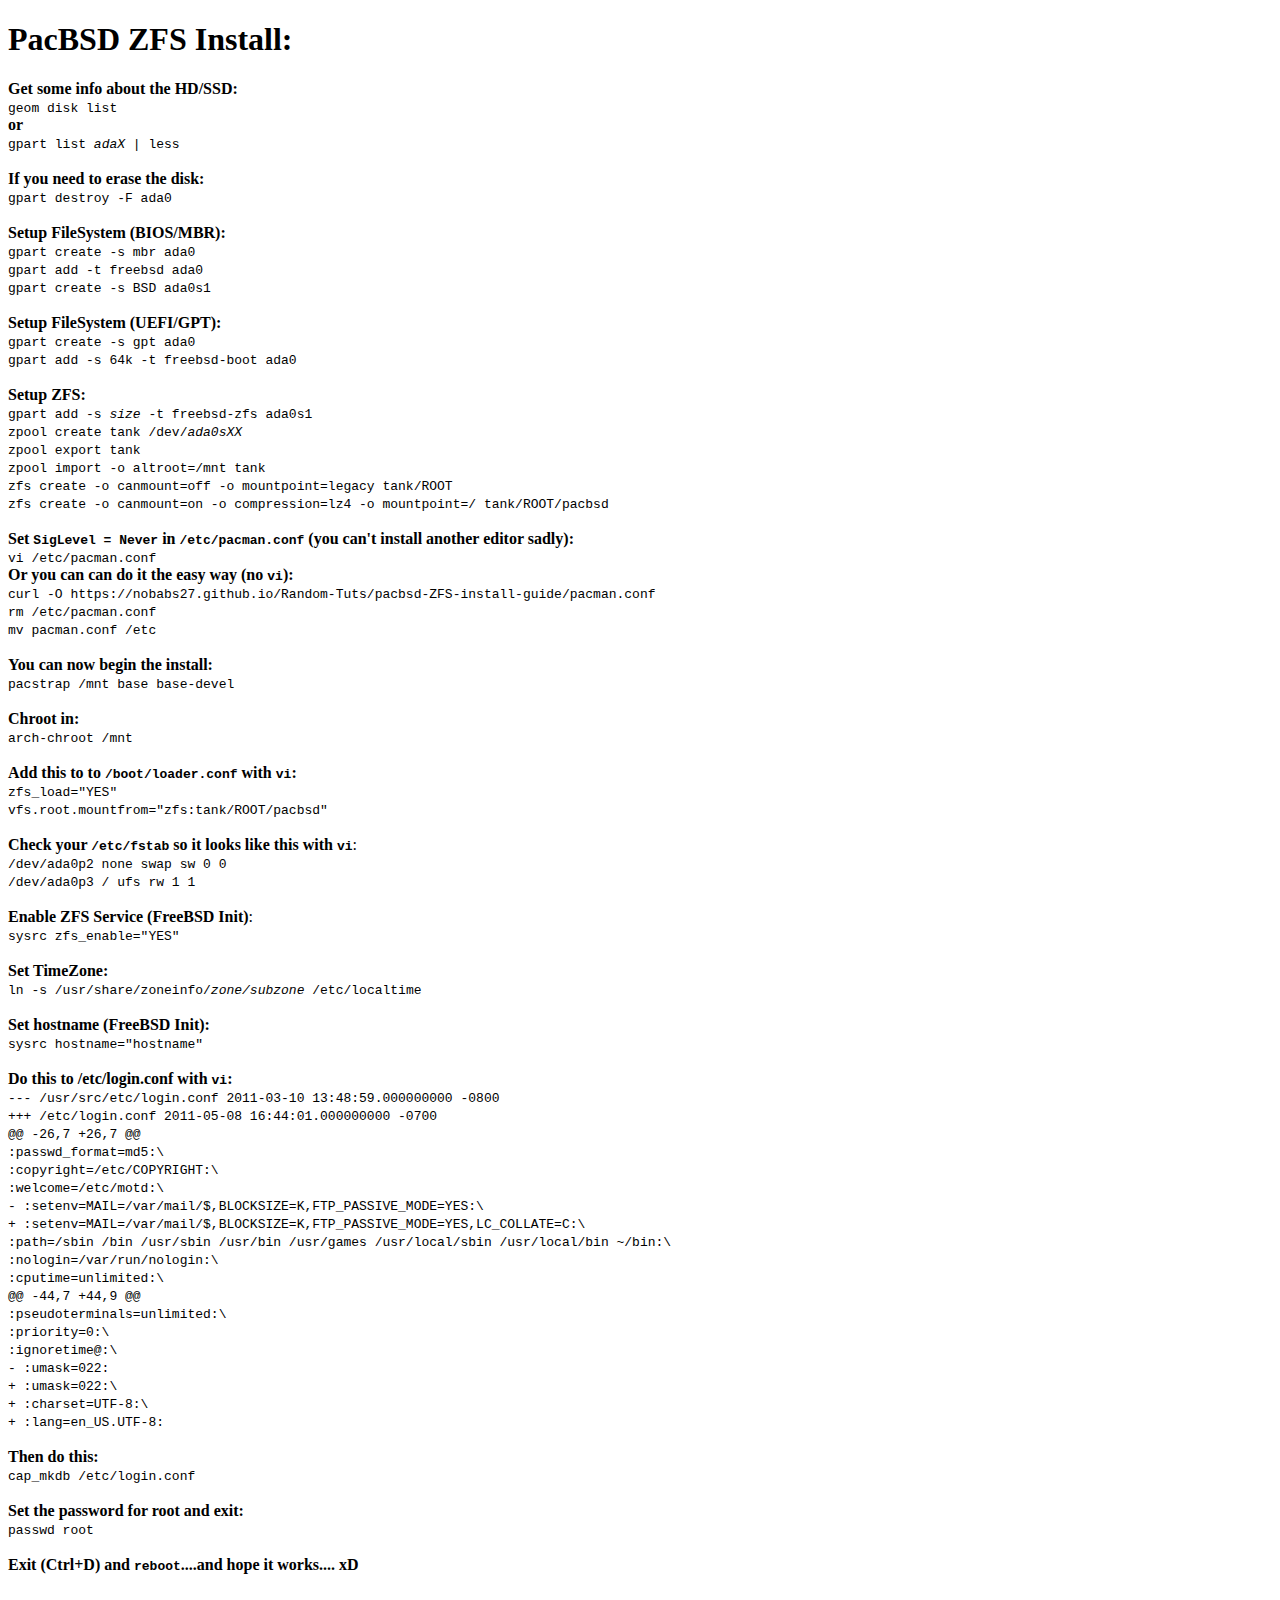
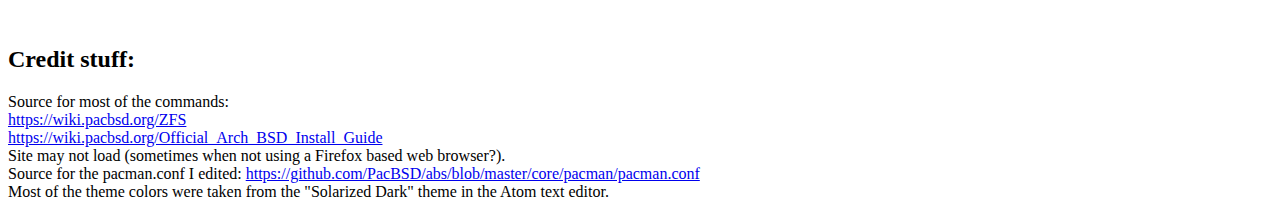
==== pacbsd-ZFS-install-guide/index.html @ 06627da4 "still workin on it" ====
<!DOCTYPE html>
    <html>
        <head>
            <title>PacBSD Install</title>
            <meta charset="utf-8"/>
            <link rel="stylesheet" type="text/css" href="style.css"/>
        </head>
        <body>
            <h1>PacBSD ZFS Install:</h1>
            <p>
                <b>Get some info about the HD/SSD:</b>
                    <br/>
                    <code>geom disk list</code>
                    <br/>
                    <b>or</b>
                    <br/>
                    <code>gpart list <i>adaX</i> | less</code>
                    <br/>
                    <br/>
                    <b>If you need to erase the disk:</b>
                    <br/>
                    <code>gpart destroy -F ada0</code>
                    <br/>
                    <br/>
                    <b>Setup FileSystem (BIOS/MBR):</b>
                    <br/>
                    <code>gpart create -s mbr ada0</code>
                    <br/>
                    <code>gpart add -t freebsd ada0</code>
                    <br/>
                    <code>gpart create -s BSD ada0s1</code>
                    <br/>
                    <br/>
                    <b>Setup FileSystem (UEFI/GPT):</b>
                    <br/>
                    <code>gpart create -s gpt ada0<br/></code>
                    <code>gpart add -s 64k -t freebsd-boot ada0</code>
                    <br/>
                    <br/>
                    <b>Setup ZFS:</b>
                    <br/>
                    <code>gpart add -s <i>size</i> -t freebsd-zfs ada0s1</code>
                    <br/>
                    <code>zpool create tank /dev/<i>ada0sXX</i></code>
                    <br/>
                    <code>zpool export tank</code>
                    <br/>
                    <code>zpool import -o altroot=/mnt tank</code>
                    <br/>
                    <code>zfs create -o canmount=off -o mountpoint=legacy tank/ROOT</code>
                    <br/>
                    <code>zfs create -o canmount=on -o compression=lz4 -o mountpoint=/ tank/ROOT/pacbsd</code>
                    </code>
                    <br/>
                    <br/>
                    <b>Set <code>SigLevel = Never</code> in <code>/etc/pacman.conf</code> (you can't install another editor sadly):</b>
                    <br/>
                    <code>vi /etc/pacman.conf</code>
                    <br/>
                    <b>Or you can can do it the easy way (no <code>vi</code>):</b>
                    <br/>
                    <code>curl -O https://nobabs27.github.io/Random-Tuts/pacbsd-ZFS-install-guide/pacman.conf</code>
                    <br/>
                    <code>rm /etc/pacman.conf</code>
                    <br/>
                    <code>mv pacman.conf /etc</code>
                    <br/>
                    <br/>
                    <b>You can now begin the install:</b>
                    <br/>
                    <code>pacstrap /mnt base base-devel</code>
                    <br/>
                    <br/>
                    <b>Chroot in:</b>
                    <br/>
                    <code>arch-chroot /mnt</code>
                    <br/>
                    <br/>
                    <b>Add this to to <code>/boot/loader.conf</code> with <code>vi</code>:</b>
                    <br/>
                    <code>zfs_load="YES"</code>
                    <br/>
                    <code>vfs.root.mountfrom="zfs:tank/ROOT/pacbsd"</code>
                    <br/>
                    <br/>
                    <b>Check your <code>/etc/fstab</code> so it looks like this with <code>vi</code></b>:
                    <br/>
                    <code>/dev/ada0p2      none        swap   sw 0 0</code>
                    <br/>
                    <code>/dev/ada0p3      /           ufs    rw 1 1</code>
                    <br/>
                    <br/>
                    <b>Enable ZFS Service (FreeBSD Init)</b>:
                    <br/>
                    <code>sysrc zfs_enable="YES"</code>
                    <br/>
                    <br/>
                    <b>Set TimeZone:</b>
                    <br/>
                    <code>ln -s /usr/share/zoneinfo/<i>zone/subzone</i> /etc/localtime</code>
                    <br/>
                    <br/>
                    <b>Set hostname (FreeBSD Init):</b>
                    <br/>
                    <code>sysrc hostname="hostname"</code>
                    <br/>
                    <br/>
                    <b>Do this to /etc/login.conf with <code>vi</code>:</b>
                    <br/>
                    <code>
                        --- /usr/src/etc/login.conf     2011-03-10 13:48:59.000000000 -0800
                        <br/>
                        +++ /etc/login.conf     2011-05-08 16:44:01.000000000 -0700
                        <br/>
                        @@ -26,7 +26,7 @@
                        <br/>
                        :passwd_format=md5:\
                        <br/>
                        :copyright=/etc/COPYRIGHT:\
                        <br/>
                        :welcome=/etc/motd:\
                        <br/>
                        -       :setenv=MAIL=/var/mail/$,BLOCKSIZE=K,FTP_PASSIVE_MODE=YES:\
                        <br/>
                        + :setenv=MAIL=/var/mail/$,BLOCKSIZE=K,FTP_PASSIVE_MODE=YES,LC_COLLATE=C:\
                        <br/>
                        :path=/sbin /bin /usr/sbin /usr/bin /usr/games /usr/local/sbin /usr/local/bin ~/bin:\
                        <br/>
                        :nologin=/var/run/nologin:\
                        <br/>
                        :cputime=unlimited:\
                        <br/>
                        @@ -44,7 +44,9 @@
                        <br/>
                        :pseudoterminals=unlimited:\
                        <br/>
                        :priority=0:\
                        <br/>
                        :ignoretime@:\
                        <br/>
                        -       :umask=022:
                        <br/>
                        +       :umask=022:\
                        <br/>
                        +       :charset=UTF-8:\
                        <br/>
                        +       :lang=en_US.UTF-8:
                    </code>
                    <br/>
                    <br/>
                    <b>Then do this:</b>
                    <br/>
                    <code>cap_mkdb /etc/login.conf</code>
                    <br/>
                    <br/>
                    <b>Set the password for root and exit:</b>
                    <br/>
                    <code>passwd root</code>
                    <br/>
                    <br/>
                    <b>Exit (Ctrl+D) and <code>reboot</code>....and hope it works.... xD</b>
            </p>
        </body>
        <footer>
            <br/>
            <br/>
            <h2>Credit stuff:</h2>
            <p>
            Source for most of the commands:
            <br/>
            <a href="https://wiki.pacbsd.org/ZFS">https://wiki.pacbsd.org/ZFS</a>
            <br/>
            <a href="https://wiki.pacbsd.org/Official_Arch_BSD_Install_Guide">https://wiki.pacbsd.org/Official_Arch_BSD_Install_Guide</a>
            <br/>
            Site may not load (sometimes when not using a Firefox based web browser?).
            <br/>
            Source for the pacman.conf I edited:
            <a href="https://github.com/PacBSD/abs/blob/master/core/pacman/pacman.conf"> https://github.com/PacBSD/abs/blob/master/core/pacman/pacman.conf</a>
            <br/>
            Most of the theme colors were taken from the "Solarized Dark" theme in the Atom text editor.
            </p>
        </footer>
    </html>
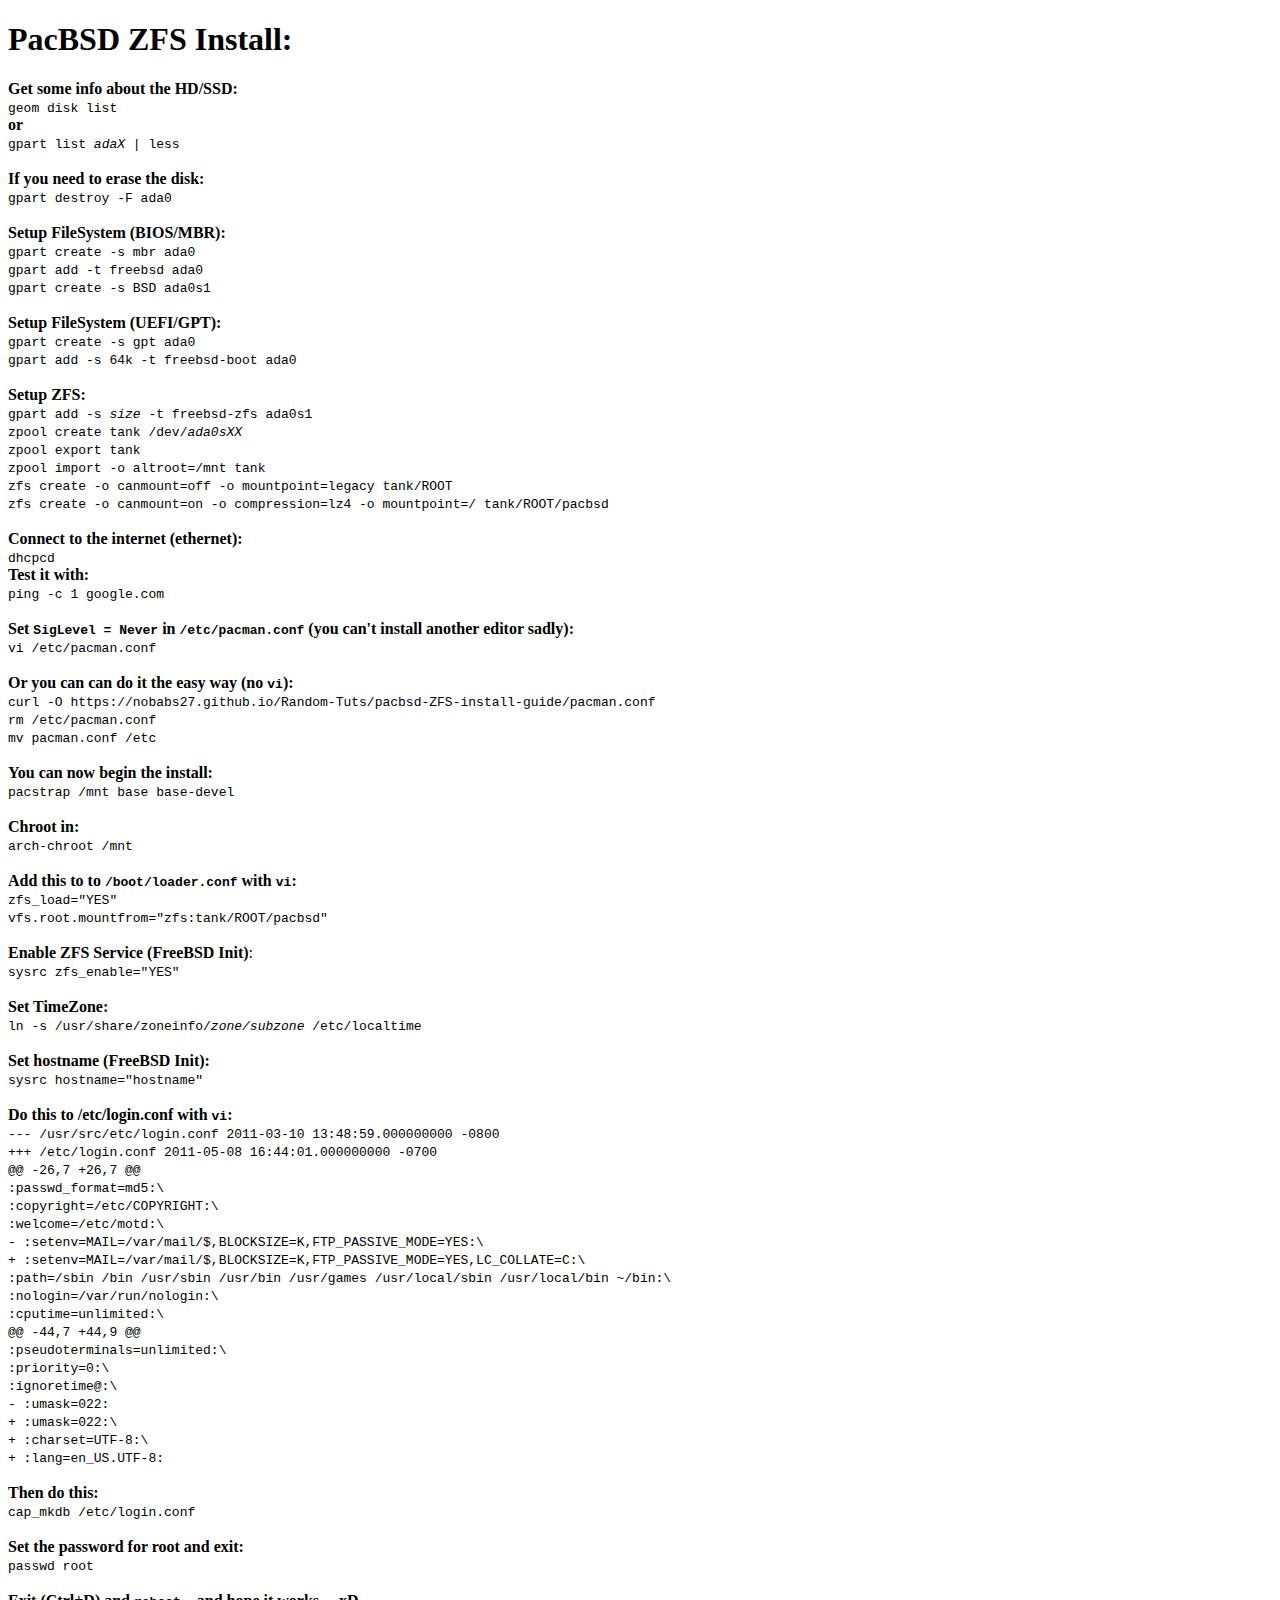
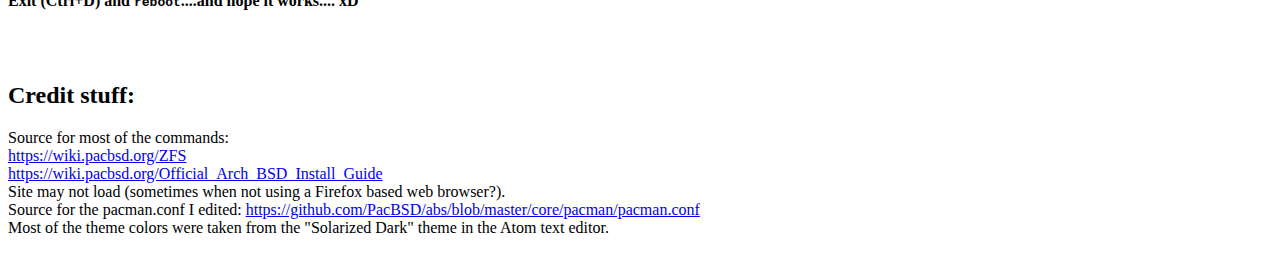
==== commit c9f33b3c: "ditto 7" ====
--- a/pacbsd-ZFS-install-guide/index.html
+++ b/pacbsd-ZFS-install-guide/index.html
@@ -1,183 +1,187 @@
 <!DOCTYPE html>
-    <html>
+    <html lang="en">
         <head>
             <title>PacBSD Install</title>
             <meta charset="utf-8"/>
             <link rel="stylesheet" type="text/css" href="style.css"/>
         </head>
         <body>
-            <h1>PacBSD ZFS Install:</h1>
-            <p>
-                <b>Get some info about the HD/SSD:</b>
-                    <br/>
-                    <code>geom disk list</code>
-                    <br/>
-                    <b>or</b>
-                    <br/>
-                    <code>gpart list <i>adaX</i> | less</code>
-                    <br/>
-                    <br/>
-                    <b>If you need to erase the disk:</b>
-                    <br/>
-                    <code>gpart destroy -F ada0</code>
-                    <br/>
-                    <br/>
-                    <b>Setup FileSystem (BIOS/MBR):</b>
-                    <br/>
-                    <code>gpart create -s mbr ada0</code>
-                    <br/>
-                    <code>gpart add -t freebsd ada0</code>
-                    <br/>
-                    <code>gpart create -s BSD ada0s1</code>
-                    <br/>
-                    <br/>
-                    <b>Setup FileSystem (UEFI/GPT):</b>
-                    <br/>
-                    <code>gpart create -s gpt ada0<br/></code>
-                    <code>gpart add -s 64k -t freebsd-boot ada0</code>
-                    <br/>
-                    <br/>
-                    <b>Setup ZFS:</b>
-                    <br/>
-                    <code>gpart add -s <i>size</i> -t freebsd-zfs ada0s1</code>
-                    <br/>
-                    <code>zpool create tank /dev/<i>ada0sXX</i></code>
-                    <br/>
-                    <code>zpool export tank</code>
-                    <br/>
-                    <code>zpool import -o altroot=/mnt tank</code>
-                    <br/>
-                    <code>zfs create -o canmount=off -o mountpoint=legacy tank/ROOT</code>
-                    <br/>
-                    <code>zfs create -o canmount=on -o compression=lz4 -o mountpoint=/ tank/ROOT/pacbsd</code>
-                    </code>
-                    <br/>
-                    <br/>
-                    <b>Set <code>SigLevel = Never</code> in <code>/etc/pacman.conf</code> (you can't install another editor sadly):</b>
-                    <br/>
-                    <code>vi /etc/pacman.conf</code>
-                    <br/>
-                    <b>Or you can can do it the easy way (no <code>vi</code>):</b>
-                    <br/>
-                    <code>curl -O https://nobabs27.github.io/Random-Tuts/pacbsd-ZFS-install-guide/pacman.conf</code>
-                    <br/>
-                    <code>rm /etc/pacman.conf</code>
-                    <br/>
-                    <code>mv pacman.conf /etc</code>
-                    <br/>
-                    <br/>
-                    <b>You can now begin the install:</b>
-                    <br/>
-                    <code>pacstrap /mnt base base-devel</code>
-                    <br/>
-                    <br/>
-                    <b>Chroot in:</b>
-                    <br/>
-                    <code>arch-chroot /mnt</code>
-                    <br/>
-                    <br/>
-                    <b>Add this to to <code>/boot/loader.conf</code> with <code>vi</code>:</b>
-                    <br/>
-                    <code>zfs_load="YES"</code>
-                    <br/>
-                    <code>vfs.root.mountfrom="zfs:tank/ROOT/pacbsd"</code>
-                    <br/>
-                    <br/>
-                    <b>Check your <code>/etc/fstab</code> so it looks like this with <code>vi</code></b>:
-                    <br/>
-                    <code>/dev/ada0p2      none        swap   sw 0 0</code>
-                    <br/>
-                    <code>/dev/ada0p3      /           ufs    rw 1 1</code>
-                    <br/>
-                    <br/>
-                    <b>Enable ZFS Service (FreeBSD Init)</b>:
-                    <br/>
-                    <code>sysrc zfs_enable="YES"</code>
-                    <br/>
-                    <br/>
-                    <b>Set TimeZone:</b>
-                    <br/>
-                    <code>ln -s /usr/share/zoneinfo/<i>zone/subzone</i> /etc/localtime</code>
-                    <br/>
-                    <br/>
-                    <b>Set hostname (FreeBSD Init):</b>
-                    <br/>
-                    <code>sysrc hostname="hostname"</code>
-                    <br/>
-                    <br/>
-                    <b>Do this to /etc/login.conf with <code>vi</code>:</b>
-                    <br/>
-                    <code>
-                        --- /usr/src/etc/login.conf     2011-03-10 13:48:59.000000000 -0800
+            <div>
+                <h1>PacBSD ZFS Install:</h1>
+                <p>
+                    <b>Get some info about the HD/SSD:</b>
                         <br/>
-                        +++ /etc/login.conf     2011-05-08 16:44:01.000000000 -0700
+                        <code>geom disk list</code>
                         <br/>
-                        @@ -26,7 +26,7 @@
+                        <b>or</b>
                         <br/>
-                        :passwd_format=md5:\
+                        <code>gpart list <i>adaX</i> | less</code>
                         <br/>
-                        :copyright=/etc/COPYRIGHT:\
                         <br/>
-                        :welcome=/etc/motd:\
+                        <b>If you need to erase the disk:</b>
                         <br/>
-                        -       :setenv=MAIL=/var/mail/$,BLOCKSIZE=K,FTP_PASSIVE_MODE=YES:\
+                        <code>gpart destroy -F ada0</code>
                         <br/>
-                        + :setenv=MAIL=/var/mail/$,BLOCKSIZE=K,FTP_PASSIVE_MODE=YES,LC_COLLATE=C:\
                         <br/>
-                        :path=/sbin /bin /usr/sbin /usr/bin /usr/games /usr/local/sbin /usr/local/bin ~/bin:\
+                        <b>Setup FileSystem (BIOS/MBR):</b>
                         <br/>
-                        :nologin=/var/run/nologin:\
+                        <code>gpart create -s mbr ada0</code>
                         <br/>
-                        :cputime=unlimited:\
+                        <code>gpart add -t freebsd ada0</code>
                         <br/>
-                        @@ -44,7 +44,9 @@
+                        <code>gpart create -s BSD ada0s1</code>
                         <br/>
-                        :pseudoterminals=unlimited:\
                         <br/>
-                        :priority=0:\
+                        <b>Setup FileSystem (UEFI/GPT):</b>
                         <br/>
-                        :ignoretime@:\
+                        <code>gpart create -s gpt ada0<br/></code>
+                        <code>gpart add -s 64k -t freebsd-boot ada0</code>
                         <br/>
-                        -       :umask=022:
                         <br/>
-                        +       :umask=022:\
+                        <b>Setup ZFS:</b>
                         <br/>
-                        +       :charset=UTF-8:\
+                        <code>gpart add -s <i>size</i> -t freebsd-zfs ada0s1</code>
                         <br/>
-                        +       :lang=en_US.UTF-8:
-                    </code>
-                    <br/>
-                    <br/>
-                    <b>Then do this:</b>
-                    <br/>
-                    <code>cap_mkdb /etc/login.conf</code>
-                    <br/>
-                    <br/>
-                    <b>Set the password for root and exit:</b>
-                    <br/>
-                    <code>passwd root</code>
-                    <br/>
-                    <br/>
-                    <b>Exit (Ctrl+D) and <code>reboot</code>....and hope it works.... xD</b>
-            </p>
+                        <code>zpool create tank /dev/<i>ada0sXX</i></code>
+                        <br/>
+                        <code>zpool export tank</code>
+                        <br/>
+                        <code>zpool import -o altroot=/mnt tank</code>
+                        <br/>
+                        <code>zfs create -o canmount=off -o mountpoint=legacy tank/ROOT</code>
+                        <br/>
+                        <code>zfs create -o canmount=on -o compression=lz4 -o mountpoint=/ tank/ROOT/pacbsd</code>
+                        <br/>
+                        <br/>
+                        <b>Connect to the internet (ethernet):</b>
+                        </br>
+                        <code>dhcpcd</code>
+                        <br/>
+                        <b>Test it with:</b>
+                        <br/>
+                        <code>ping -c 1 google.com</code>
+                        <br/>
+                        <br/>
+                        <b>Set <code>SigLevel = Never</code> in <code>/etc/pacman.conf</code> (you can't install another editor sadly):</b>
+                        <br/>
+                        <code>vi /etc/pacman.conf</code>
+                        <br/>
+                        <br/>
+                        <b>Or you can can do it the easy way (no <code>vi</code>):</b>
+                        <br/>
+                        <code>curl -O https://nobabs27.github.io/Random-Tuts/pacbsd-ZFS-install-guide/pacman.conf</code>
+                        <br/>
+                        <code>rm /etc/pacman.conf</code>
+                        <br/>
+                        <code>mv pacman.conf /etc</code>
+                        <br/>
+                        <br/>
+                        <b>You can now begin the install:</b>
+                        <br/>
+                        <code>pacstrap /mnt base base-devel</code>
+                        <br/>
+                        <br/>
+                        <b>Chroot in:</b>
+                        <br/>
+                        <code>arch-chroot /mnt</code>
+                        <br/>
+                        <br/>
+                        <b>Add this to to <code>/boot/loader.conf</code> with <code>vi</code>:</b>
+                        <br/>
+                        <code>zfs_load="YES"</code>
+                        <br/>
+                        <code>vfs.root.mountfrom="zfs:tank/ROOT/pacbsd"</code>
+                        <br/>
+                        <br/>
+                        <b>Enable ZFS Service (FreeBSD Init)</b>:
+                        <br/>
+                        <code>sysrc zfs_enable="YES"</code>
+                        <br/>
+                        <br/>
+                        <b>Set TimeZone:</b>
+                        <br/>
+                        <code>ln -s /usr/share/zoneinfo/<i>zone/subzone</i> /etc/localtime</code>
+                        <br/>
+                        <br/>
+                        <b>Set hostname (FreeBSD Init):</b>
+                        <br/>
+                        <code>sysrc hostname="hostname"</code>
+                        <br/>
+                        <br/>
+                        <b>Do this to /etc/login.conf with <code>vi</code>:</b>
+                        <br/>
+                        <code>
+                            --- /usr/src/etc/login.conf     2011-03-10 13:48:59.000000000 -0800
+                            <br/>
+                            +++ /etc/login.conf     2011-05-08 16:44:01.000000000 -0700
+                            <br/>
+                            @@ -26,7 +26,7 @@
+                            <br/>
+                            :passwd_format=md5:\
+                            <br/>
+                            :copyright=/etc/COPYRIGHT:\
+                            <br/>
+                            :welcome=/etc/motd:\
+                            <br/>
+                            -       :setenv=MAIL=/var/mail/$,BLOCKSIZE=K,FTP_PASSIVE_MODE=YES:\
+                            <br/>
+                            + :setenv=MAIL=/var/mail/$,BLOCKSIZE=K,FTP_PASSIVE_MODE=YES,LC_COLLATE=C:\
+                            <br/>
+                            :path=/sbin /bin /usr/sbin /usr/bin /usr/games /usr/local/sbin /usr/local/bin ~/bin:\
+                            <br/>
+                            :nologin=/var/run/nologin:\
+                            <br/>
+                            :cputime=unlimited:\
+                            <br/>
+                            @@ -44,7 +44,9 @@
+                            <br/>
+                            :pseudoterminals=unlimited:\
+                            <br/>
+                            :priority=0:\
+                            <br/>
+                            :ignoretime@:\
+                            <br/>
+                            -       :umask=022:
+                            <br/>
+                            +       :umask=022:\
+                            <br/>
+                            +       :charset=UTF-8:\
+                            <br/>
+                            +       :lang=en_US.UTF-8:
+                        </code>
+                        <br/>
+                        <br/>
+                        <b>Then do this:</b>
+                        <br/>
+                        <code>cap_mkdb /etc/login.conf</code>
+                        <br/>
+                        <br/>
+                        <b>Set the password for root and exit:</b>
+                        <br/>
+                        <code>passwd root</code>
+                        <br/>
+                        <br/>
+                        <b>Exit (Ctrl+D) and <code>reboot</code>....and hope it works.... xD</b>
+                </p>
+            </div>
+            <div>
+                <br/>
+                <br/>
+                <h2>Credit stuff:</h2>
+                <p>
+                Source for most of the commands:
+                <br/>
+                <a href="https://wiki.pacbsd.org/ZFS">https://wiki.pacbsd.org/ZFS</a>
+                <br/>
+                <a href="https://wiki.pacbsd.org/Official_Arch_BSD_Install_Guide">https://wiki.pacbsd.org/Official_Arch_BSD_Install_Guide</a>
+                <br/>
+                Site may not load (sometimes when not using a Firefox based web browser?).
+                <br/>
+                Source for the pacman.conf I edited:
+                <a href="https://github.com/PacBSD/abs/blob/master/core/pacman/pacman.conf"> https://github.com/PacBSD/abs/blob/master/core/pacman/pacman.conf</a>
+                <br/>
+                Most of the theme colors were taken from the "Solarized Dark" theme in the Atom text editor.
+                </p>
+            </div>
         </body>
-        <footer>
-            <br/>
-            <br/>
-            <h2>Credit stuff:</h2>
-            <p>
-            Source for most of the commands:
-            <br/>
-            <a href="https://wiki.pacbsd.org/ZFS">https://wiki.pacbsd.org/ZFS</a>
-            <br/>
-            <a href="https://wiki.pacbsd.org/Official_Arch_BSD_Install_Guide">https://wiki.pacbsd.org/Official_Arch_BSD_Install_Guide</a>
-            <br/>
-            Site may not load (sometimes when not using a Firefox based web browser?).
-            <br/>
-            Source for the pacman.conf I edited:
-            <a href="https://github.com/PacBSD/abs/blob/master/core/pacman/pacman.conf"> https://github.com/PacBSD/abs/blob/master/core/pacman/pacman.conf</a>
-            <br/>
-            Most of the theme colors were taken from the "Solarized Dark" theme in the Atom text editor.
-            </p>
-        </footer>
     </html>
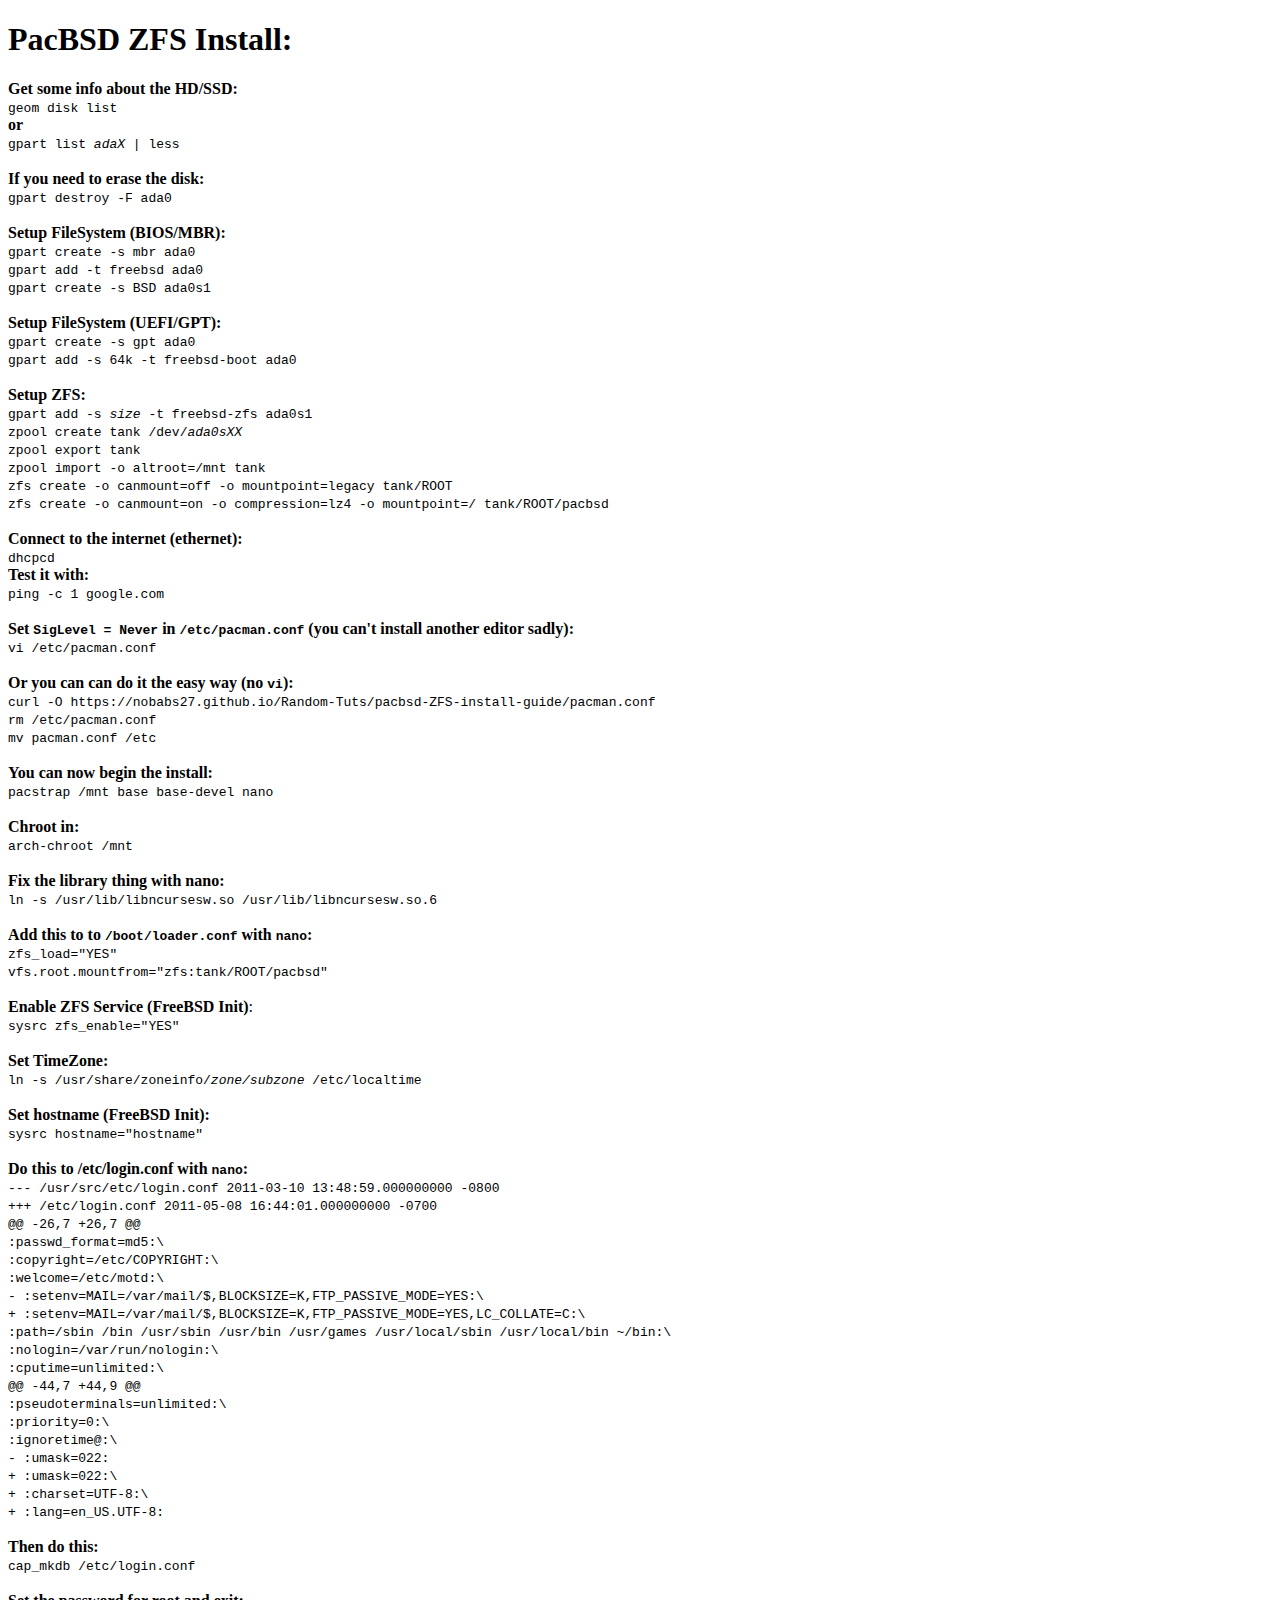
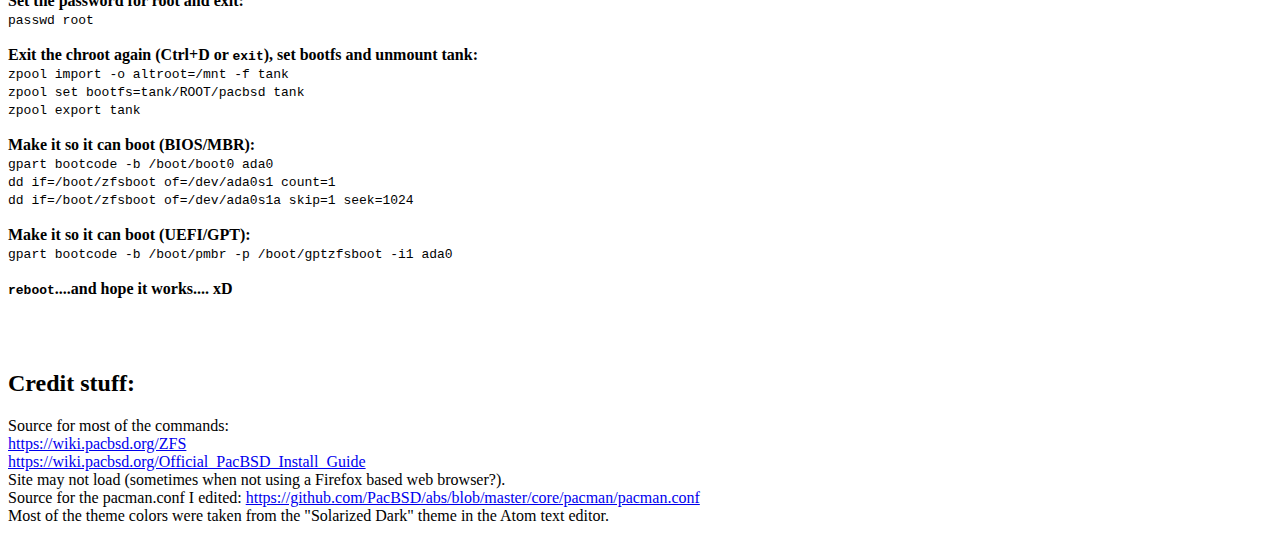
==== commit ae8fc2fb: "ditto 8" ====
--- a/pacbsd-ZFS-install-guide/index.html
+++ b/pacbsd-ZFS-install-guide/index.html
@@ -78,7 +78,7 @@
                         <br/>
                         <b>You can now begin the install:</b>
                         <br/>
-                        <code>pacstrap /mnt base base-devel</code>
+                        <code>pacstrap /mnt base base-devel nano</code>
                         <br/>
                         <br/>
                         <b>Chroot in:</b>
@@ -86,7 +86,12 @@
                         <code>arch-chroot /mnt</code>
                         <br/>
                         <br/>
-                        <b>Add this to to <code>/boot/loader.conf</code> with <code>vi</code>:</b>
+                        <b>Fix the library thing with nano:</b>
+                        <br/>
+                        <code>ln -s /usr/lib/libncursesw.so /usr/lib/libncursesw.so.6</code>
+                        <br/>
+                        <br/>
+                        <b>Add this to to <code>/boot/loader.conf</code> with <code>nano</code>:</b>
                         <br/>
                         <code>zfs_load="YES"</code>
                         <br/>
@@ -108,7 +113,7 @@
                         <code>sysrc hostname="hostname"</code>
                         <br/>
                         <br/>
-                        <b>Do this to /etc/login.conf with <code>vi</code>:</b>
+                        <b>Do this to /etc/login.conf with <code>nano</code>:</b>
                         <br/>
                         <code>
                             --- /usr/src/etc/login.conf     2011-03-10 13:48:59.000000000 -0800
@@ -161,7 +166,30 @@
                         <code>passwd root</code>
                         <br/>
                         <br/>
-                        <b>Exit (Ctrl+D) and <code>reboot</code>....and hope it works.... xD</b>
+                        <b>Exit the chroot again (Ctrl+D or <code>exit</code>), set bootfs and unmount tank:</b>
+                        <br/>
+                        <code>zpool import -o altroot=/mnt -f tank</code>
+                        <br/>
+                        <code>zpool set bootfs=tank/ROOT/pacbsd tank</code>
+                        <br/>
+                        <code>zpool export tank</code>
+                        <br/>
+                        <br/>
+                        <b>Make it so it can boot (BIOS/MBR):</b>
+                        <br/>
+                        <code>gpart bootcode -b /boot/boot0 ada0</code>
+                        <br/>
+                        <code>dd if=/boot/zfsboot of=/dev/ada0s1 count=1</code>
+                        <br/>
+                        <code>dd if=/boot/zfsboot of=/dev/ada0s1a skip=1 seek=1024</code>
+                        <br/>
+                        <br/>
+                        <b>Make it so it can boot (UEFI/GPT):</b>
+                        <br/>
+                        <code>gpart bootcode -b /boot/pmbr -p /boot/gptzfsboot -i1 ada0</code>
+                        <br/>
+                        <br/>
+                        <b><code>reboot</code>....and hope it works.... xD</b>
                 </p>
             </div>
             <div>
@@ -173,7 +201,7 @@
                 <br/>
                 <a href="https://wiki.pacbsd.org/ZFS">https://wiki.pacbsd.org/ZFS</a>
                 <br/>
-                <a href="https://wiki.pacbsd.org/Official_Arch_BSD_Install_Guide">https://wiki.pacbsd.org/Official_Arch_BSD_Install_Guide</a>
+                <a href="https://wiki.pacbsd.org/Official_PacBSD_Install_Guide">https://wiki.pacbsd.org/Official_PacBSD_Install_Guide</a>
                 <br/>
                 Site may not load (sometimes when not using a Firefox based web browser?).
                 <br/>
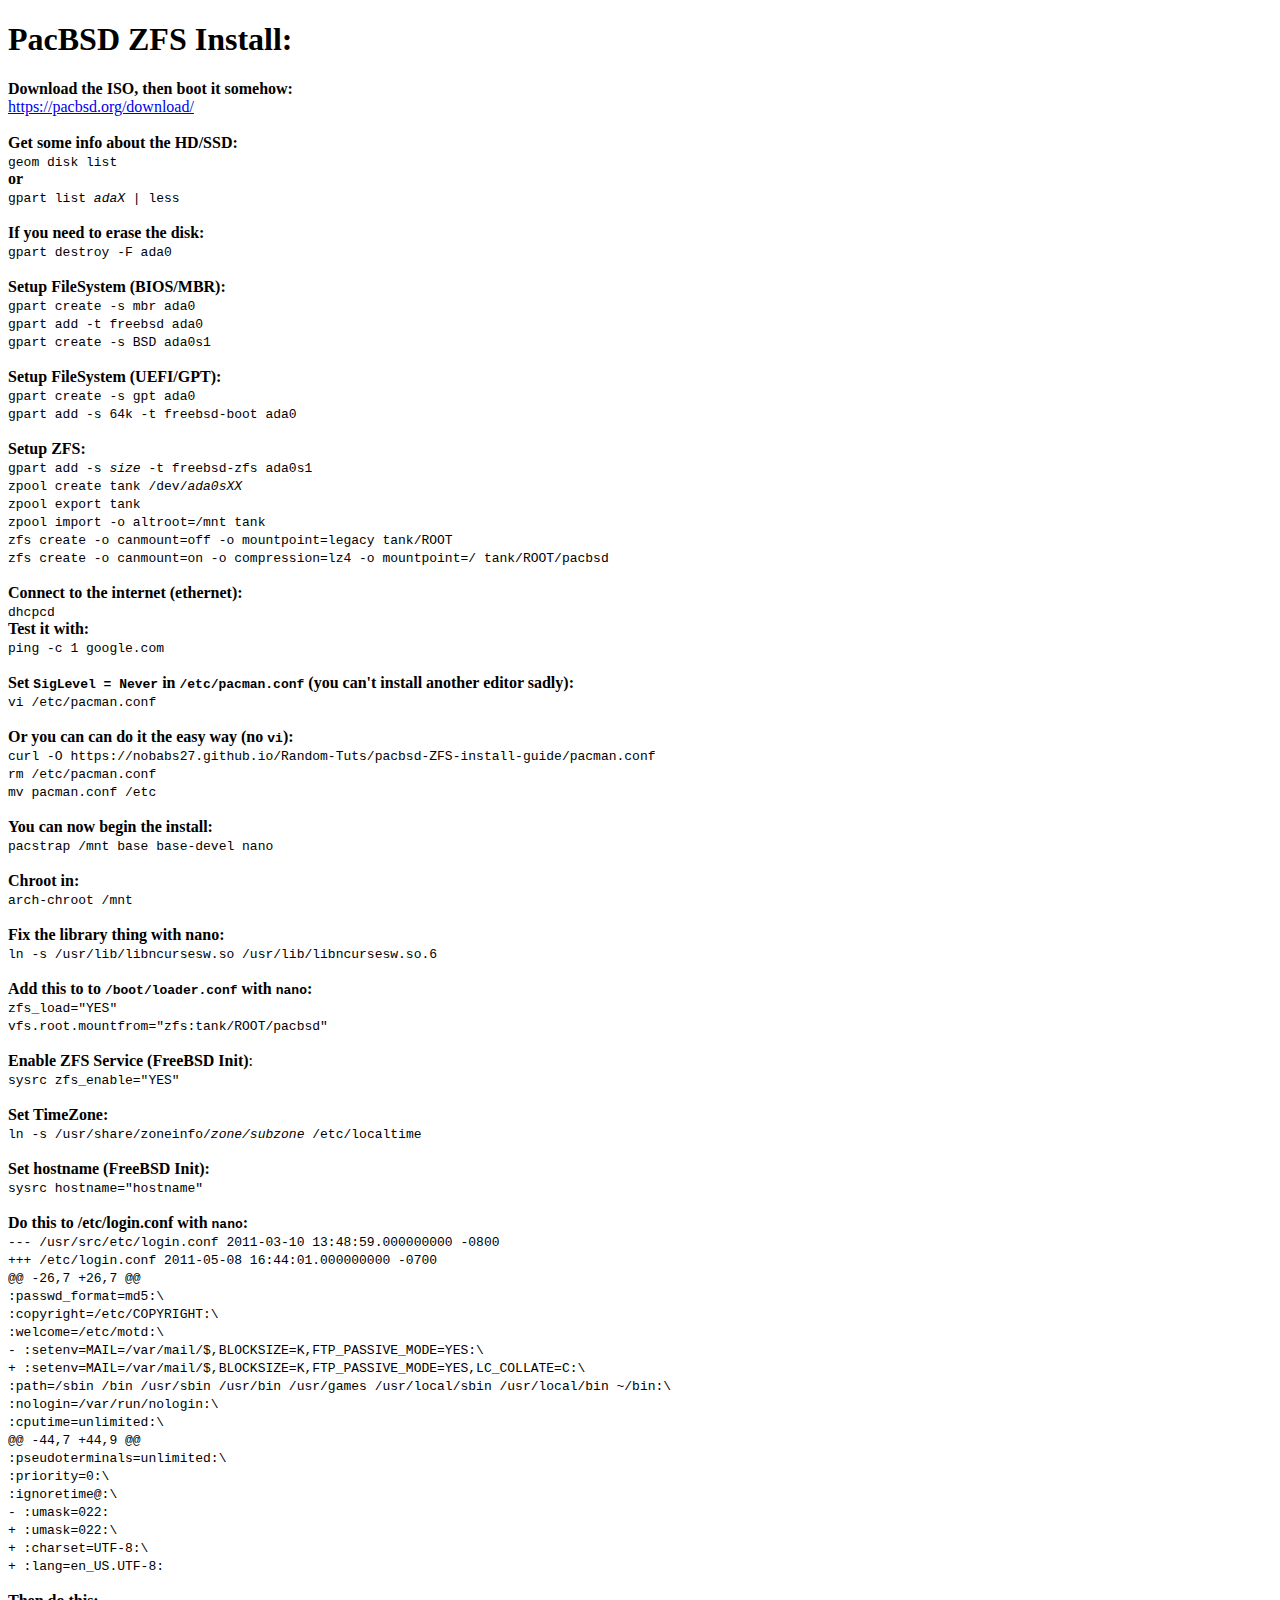
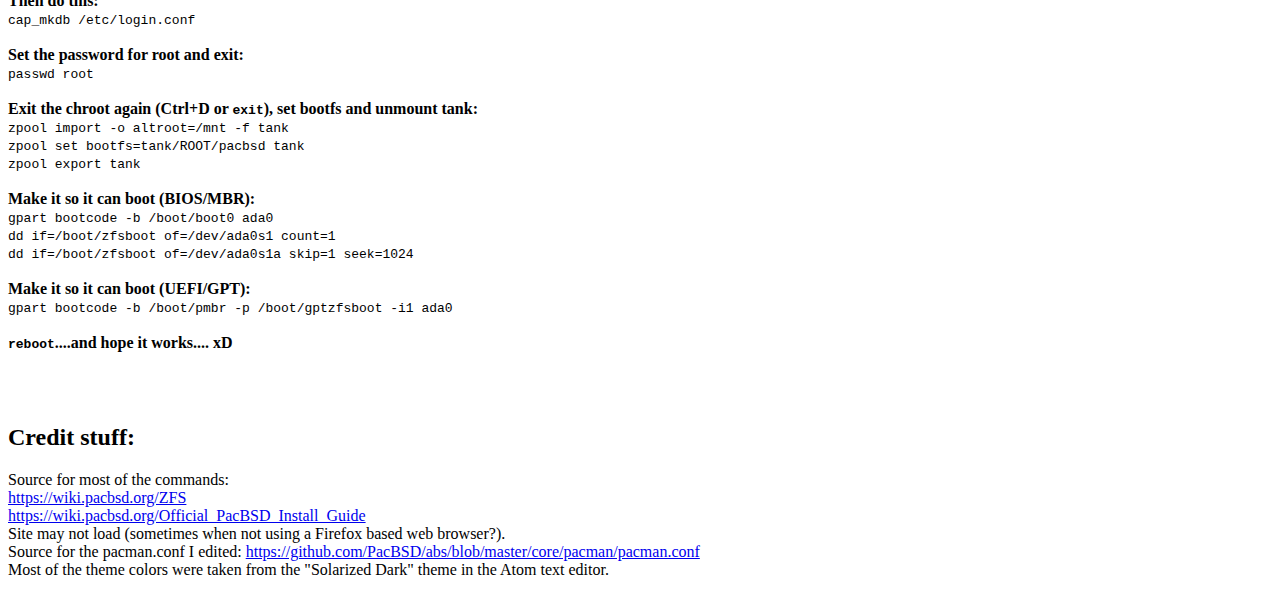
==== commit 86daac2c: "ok" ====
--- a/pacbsd-ZFS-install-guide/index.html
+++ b/pacbsd-ZFS-install-guide/index.html
@@ -9,7 +9,12 @@
             <div>
                 <h1>PacBSD ZFS Install:</h1>
                 <p>
-                    <b>Get some info about the HD/SSD:</b>
+                        <b>Download the ISO, then boot it somehow:</b>
+                        <br/>
+                        <a href="https://pacbsd.org/download/">https://pacbsd.org/download/</a>
+                        <br/>
+                        <br/>
+                        <b>Get some info about the HD/SSD:</b>
                         <br/>
                         <code>geom disk list</code>
                         <br/>
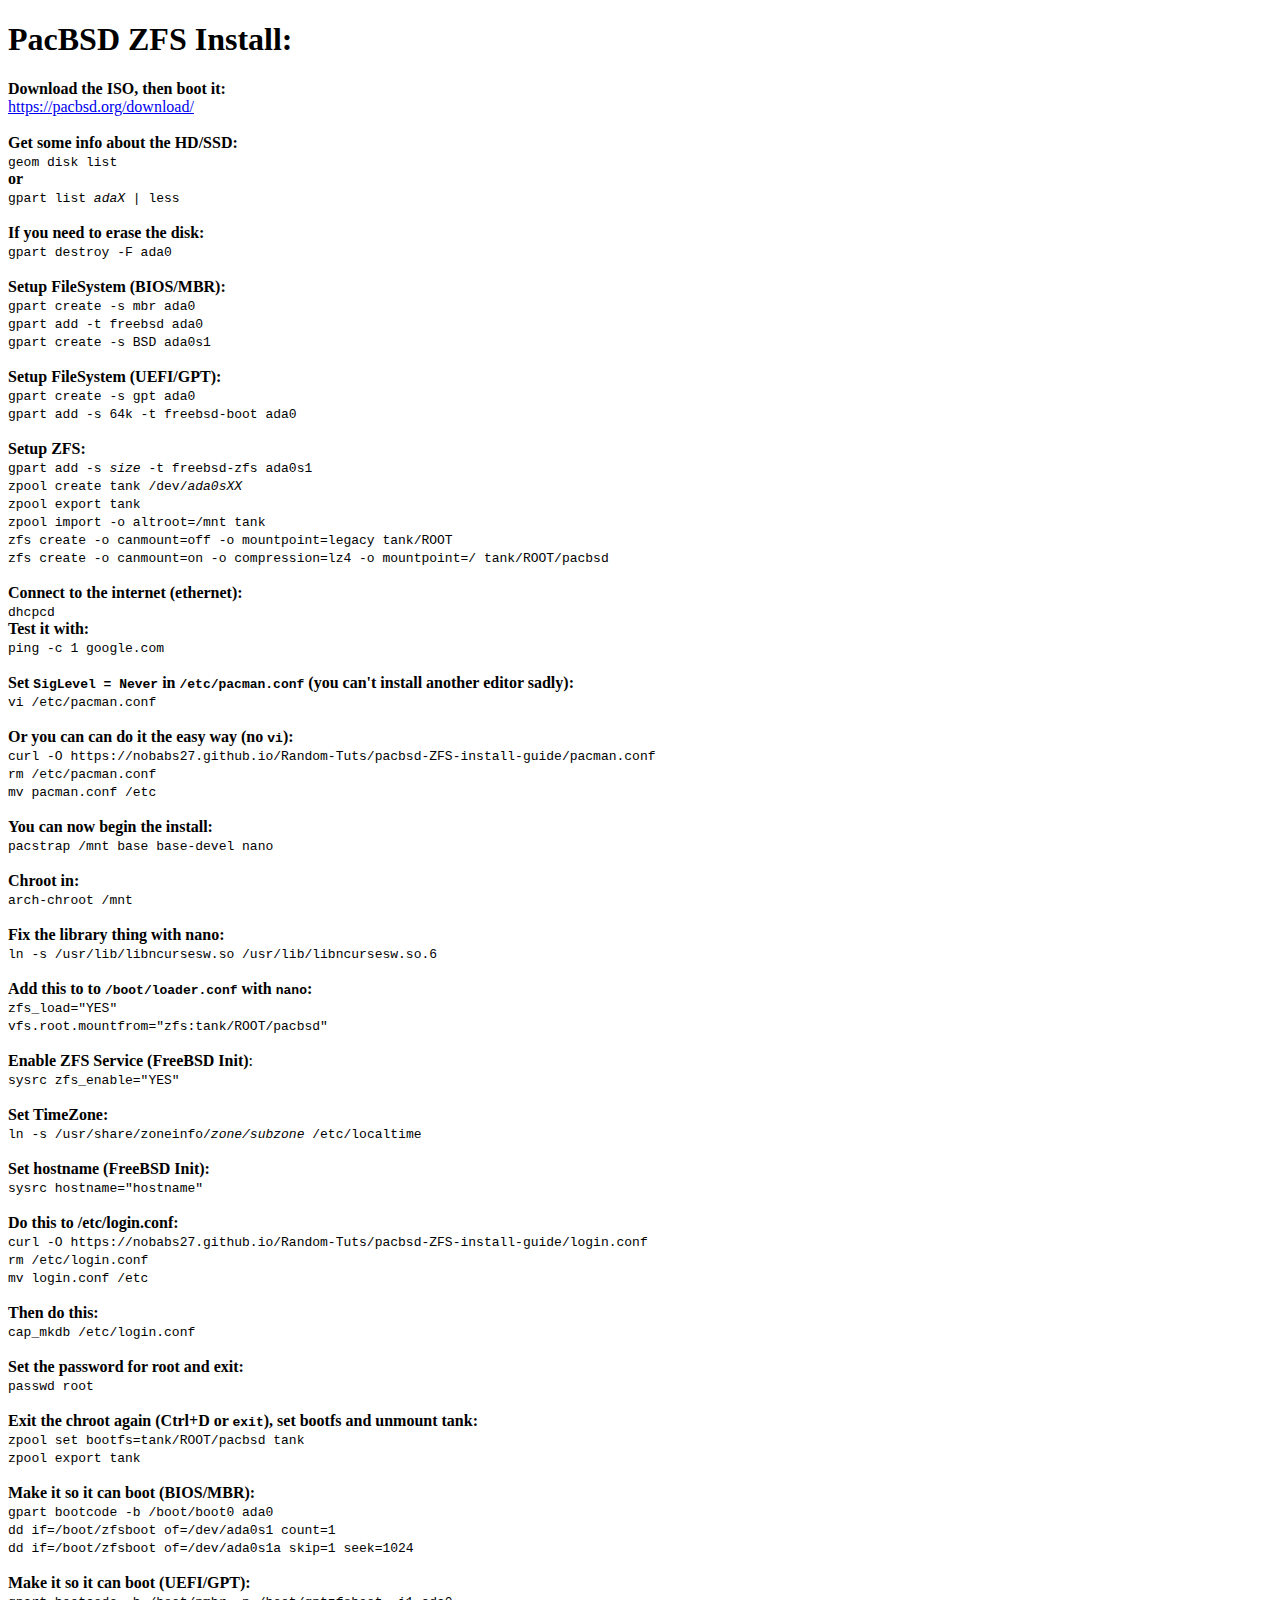
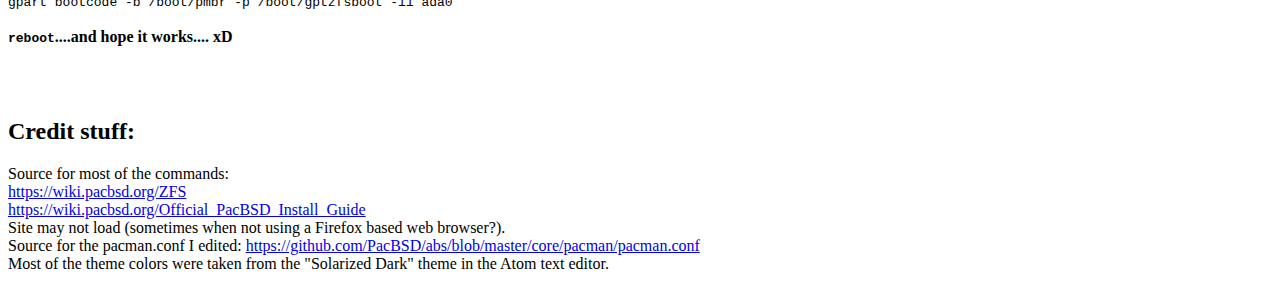
==== commit 52d28e68: "ditto 9" ====
--- a/pacbsd-ZFS-install-guide/index.html
+++ b/pacbsd-ZFS-install-guide/index.html
@@ -9,7 +9,7 @@
             <div>
                 <h1>PacBSD ZFS Install:</h1>
                 <p>
-                        <b>Download the ISO, then boot it somehow:</b>
+                        <b>Download the ISO, then boot it:</b>
                         <br/>
                         <a href="https://pacbsd.org/download/">https://pacbsd.org/download/</a>
                         <br/>
@@ -118,47 +118,13 @@
                         <code>sysrc hostname="hostname"</code>
                         <br/>
                         <br/>
-                        <b>Do this to /etc/login.conf with <code>nano</code>:</b>
+                        <b>Do this to  /etc/login.conf:</b>
                         <br/>
-                        <code>
-                            --- /usr/src/etc/login.conf     2011-03-10 13:48:59.000000000 -0800
-                            <br/>
-                            +++ /etc/login.conf     2011-05-08 16:44:01.000000000 -0700
-                            <br/>
-                            @@ -26,7 +26,7 @@
-                            <br/>
-                            :passwd_format=md5:\
-                            <br/>
-                            :copyright=/etc/COPYRIGHT:\
-                            <br/>
-                            :welcome=/etc/motd:\
-                            <br/>
-                            -       :setenv=MAIL=/var/mail/$,BLOCKSIZE=K,FTP_PASSIVE_MODE=YES:\
-                            <br/>
-                            + :setenv=MAIL=/var/mail/$,BLOCKSIZE=K,FTP_PASSIVE_MODE=YES,LC_COLLATE=C:\
-                            <br/>
-                            :path=/sbin /bin /usr/sbin /usr/bin /usr/games /usr/local/sbin /usr/local/bin ~/bin:\
-                            <br/>
-                            :nologin=/var/run/nologin:\
-                            <br/>
-                            :cputime=unlimited:\
-                            <br/>
-                            @@ -44,7 +44,9 @@
-                            <br/>
-                            :pseudoterminals=unlimited:\
-                            <br/>
-                            :priority=0:\
-                            <br/>
-                            :ignoretime@:\
-                            <br/>
-                            -       :umask=022:
-                            <br/>
-                            +       :umask=022:\
-                            <br/>
-                            +       :charset=UTF-8:\
-                            <br/>
-                            +       :lang=en_US.UTF-8:
-                        </code>
+                        <code>curl -O https://nobabs27.github.io/Random-Tuts/pacbsd-ZFS-install-guide/login.conf</code>
+                        <br/>
+                        <code>rm /etc/login.conf</code>
+                        <br/>
+                        <code>mv login.conf /etc</code>
                         <br/>
                         <br/>
                         <b>Then do this:</b>
@@ -172,8 +138,6 @@
                         <br/>
                         <br/>
                         <b>Exit the chroot again (Ctrl+D or <code>exit</code>), set bootfs and unmount tank:</b>
-                        <br/>
-                        <code>zpool import -o altroot=/mnt -f tank</code>
                         <br/>
                         <code>zpool set bootfs=tank/ROOT/pacbsd tank</code>
                         <br/>
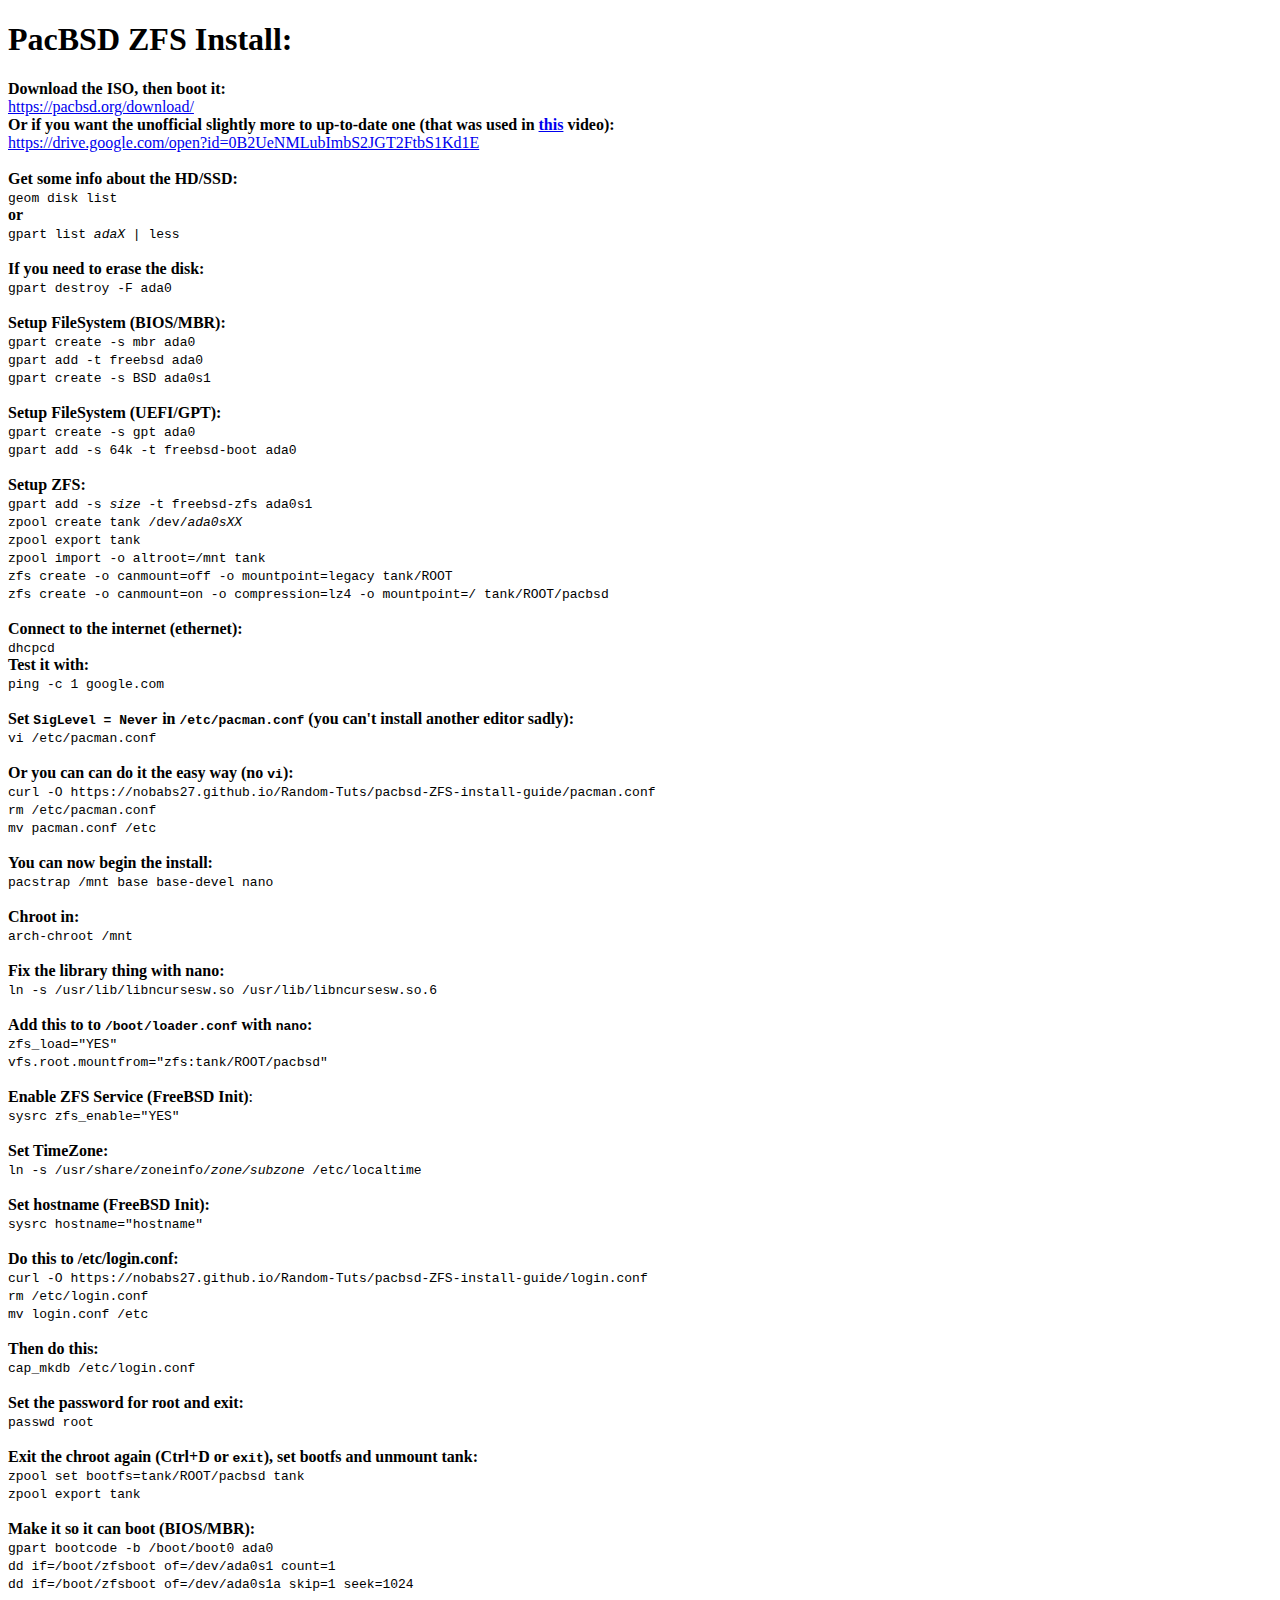
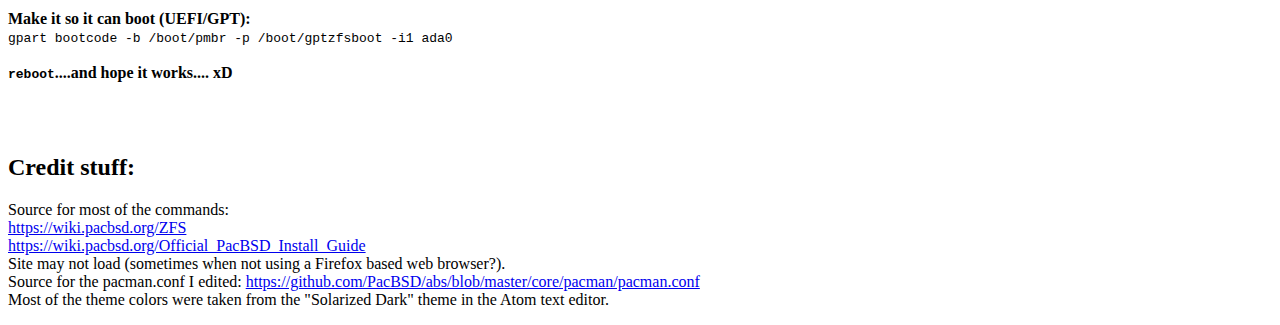
==== commit f4d8e5af: "youtube" ====
--- a/pacbsd-ZFS-install-guide/index.html
+++ b/pacbsd-ZFS-install-guide/index.html
@@ -1,7 +1,7 @@
 <!DOCTYPE html>
     <html lang="en">
         <head>
-            <title>PacBSD Install</title>
+            <title>PacBSD ZFS Install</title>
             <meta charset="utf-8"/>
             <link rel="stylesheet" type="text/css" href="style.css"/>
         </head>
@@ -12,6 +12,10 @@
                         <b>Download the ISO, then boot it:</b>
                         <br/>
                         <a href="https://pacbsd.org/download/">https://pacbsd.org/download/</a>
+                        <br/>
+                        <b>Or if you want the unofficial slightly more to up-to-date one (that was used in <a href="https://www.youtube.com/watch?v=rdkP4lQd9kU">this</a> video):</b>
+                        <br/>
+                        <a href="https://drive.google.com/open?id=0B2UeNMLubImbS2JGT2FtbS1Kd1E">https://drive.google.com/open?id=0B2UeNMLubImbS2JGT2FtbS1Kd1E</a>
                         <br/>
                         <br/>
                         <b>Get some info about the HD/SSD:</b>
